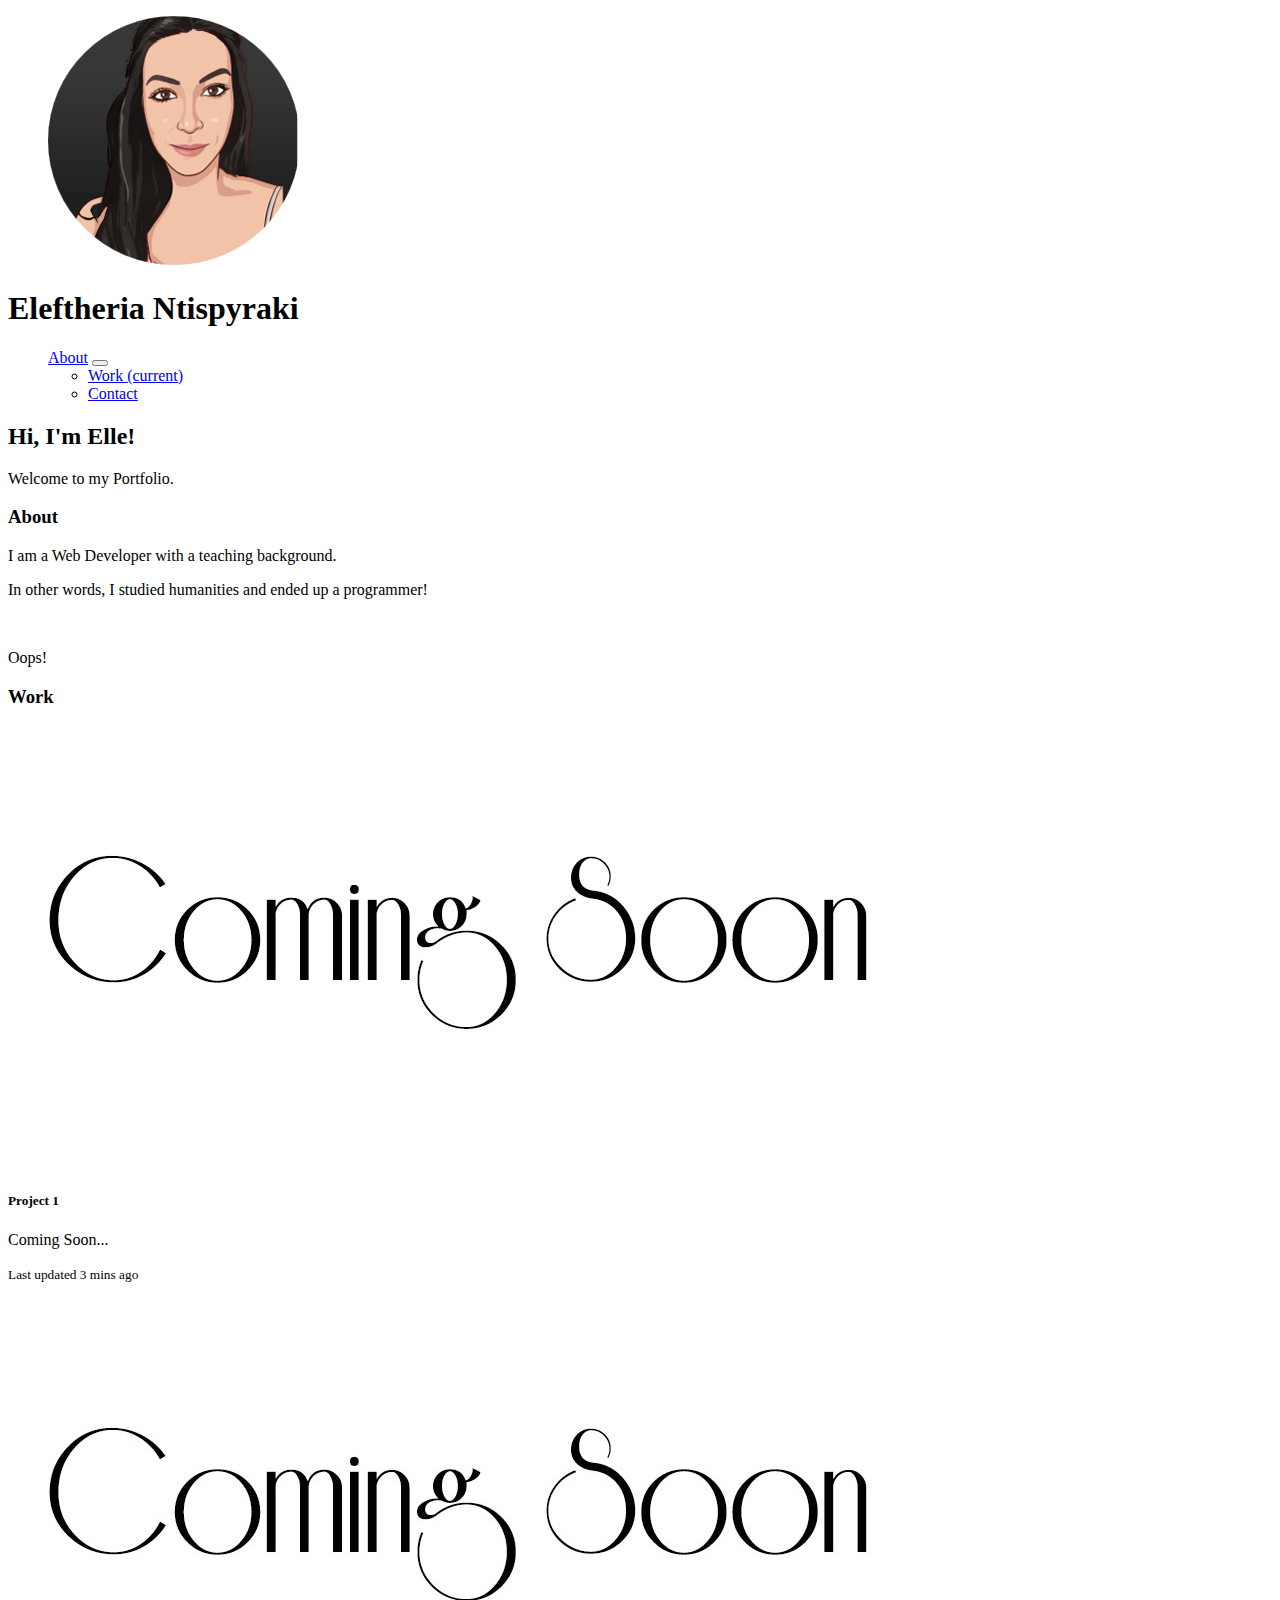
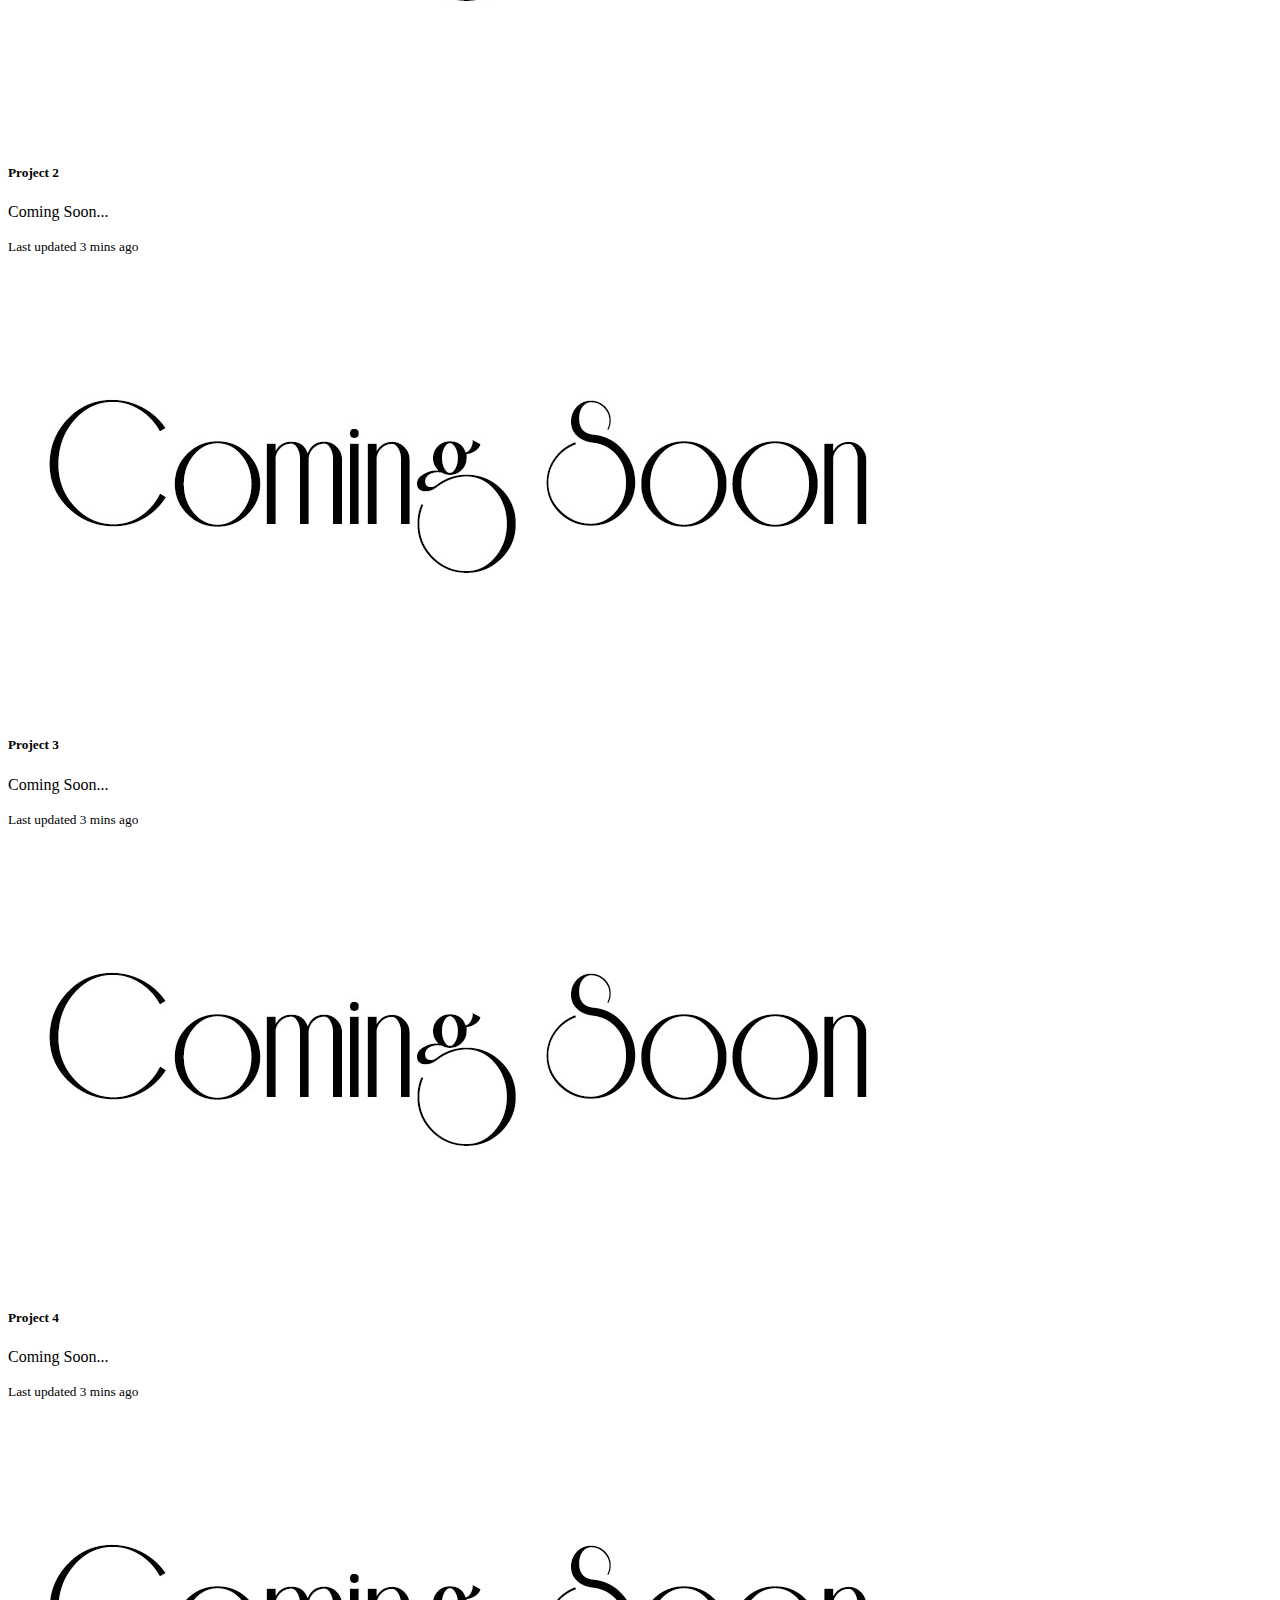
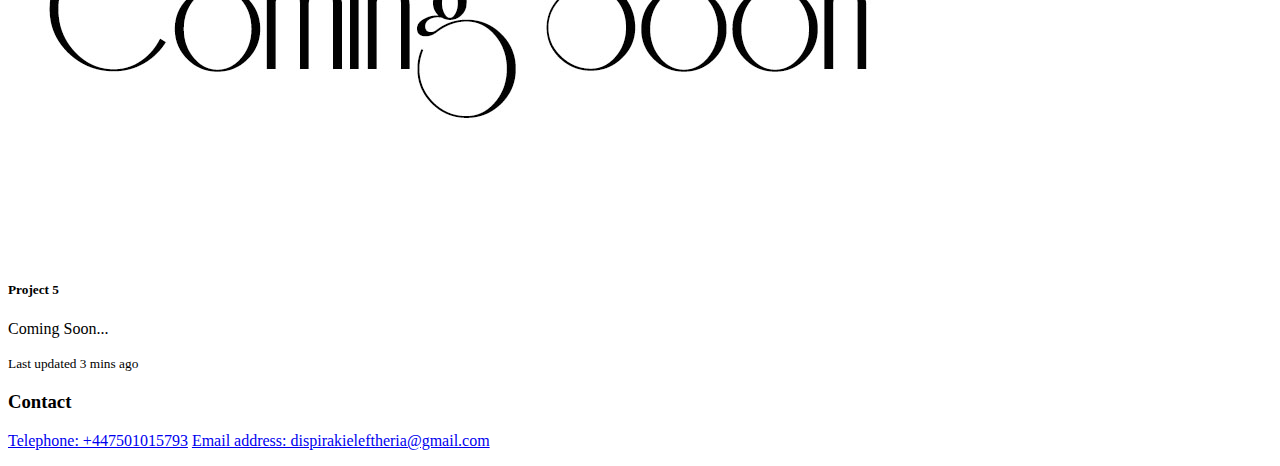
==== Structure/index.html @ f2c444b7 "added sections, content and images" ====
<!DOCTYPE html>
<html lang="en">
<head>
    <meta charset="UTF-8">
    <meta http-equiv="X-UA-Compatible" content="IE=edge">
    <meta name="viewport" content="width=device-width, initial-scale=1.0">
    <title>My Portfolio</title>

    <!--Bootstrap Core CSS-->
    <link rel="stylesheet" href="https://cdn.jsdelivr.net/npm/bootstrap@4.6.2/dist/css/bootstrap.min.css" integrity="sha384-xOolHFLEh07PJGoPkLv1IbcEPTNtaed2xpHsD9ESMhqIYd0nLMwNLD69Npy4HI+N" crossorigin="anonymous">

    <!--Custom style-->
    <link rel="stylesheet" href="./css/style.css">
</head>
<body>
    <header class="container-fluid">
        <section class="row">
            <figure class="col-xs-2 col-sm-3 col-md-4 col-lg-4">
                <img src="../Images/avatar.png" alt="avatar">
            </figure>
            <section class="col-xs-2 col-sm-3 col-md-4 col-lg-4">
                <h1>Eleftheria Ntispyraki</h1>
            </section>
<!--Navigation bar-->
        <nav class="col-xs-2 col-sm-3 col-md-4 col-lg-4">
            <ul class="nav">
                <nav class="navbar navbar-expand-lg navbar-light bg-light">
                    <a class="navbar-brand" href="#about">About</a>
                    <button class="navbar-toggler" type="button" data-toggle="collapse" data-target="#navbarNav" aria-controls="navbarNav" aria-expanded="false" aria-label="Toggle navigation">
                      <span class="navbar-toggler-icon"></span>
                    </button>
                    <div class="collapse navbar-collapse" id="navbarNav">
                      <ul class="navbar-nav">
                        <li class="nav-item active">
                          <a class="nav-link" href="#">Work <span class="sr-only">(current)</span></a>
                        </li>
                        <li class="nav-item">
                          <a class="nav-link" href="#">Contact</a>
                        </li>
                      </ul>
                    </div>
                  </nav>
        </nav>
        </section>
        </header>

        <!-- hero banner -->
        <div class="jumbotron jumbotron-fluid">
            <div class="container">
              <h2 class="display-4">Hi, I'm Elle!</h2>
              <p class="lead">Welcome to my Portfolio.</p>
            </div>
          </div>

          <main>
            <!--About page section-->
            <section class="container-fluid" id="about">
                <h3>About</h3>
                <p>I am a Web Developer with a teaching background.</p>
                <p>In other words, I studied humanities and ended up a programmer!</p>
                <br>
                <p>Oops!</p>
            </section>

            <!--Portfolio container-->
            <section class="work container-fluid">
                <h3>Work</h3>
                <!-- Boostrap Cards-->

                <!--featured card/Project 1-->
                <div class="card-deck">
                    <div class="card">
                      <img src="../Images/coming-soon-1.jpg" class="card-img-top" alt="Coming Soon">
                      <div class="card-body">
                        <h5 class="card-title">Project 1</h5>
                        <p class="card-text">Coming Soon...</p>
                        <p class="card-text"><small class="text-muted">Last updated 3 mins ago</small></p>
                      </div>
                    </div>
                    <!--Project 2-->
                    <div class="card">
                      <img src="../Images/coming-soon-1.jpg" class="card-img-top" alt="Coming Soon">
                      <div class="card-body">
                        <h5 class="card-title">Project 2</h5>
                        <p class="card-text">Coming Soon...</p>
                        <p class="card-text"><small class="text-muted">Last updated 3 mins ago</small></p>
                      </div>
                    </div>
                    <!--Project 3-->
                    <div class="card">
                      <img src="../Images/coming-soon-1.jpg" class="card-img-top" alt="Coming Soon">
                      <div class="card-body">
                        <h5 class="card-title">Project 3</h5>
                        <p class="card-text">Coming Soon...</p>
                        <p class="card-text"><small class="text-muted">Last updated 3 mins ago</small></p>
                      </div>
                    </div>
                    <!--Project 4-->
                    <div class="card">
                        <img src="../Images/coming-soon-1.jpg" class="card-img-top" alt="Coming Soon">
                        <div class="card-body">
                          <h5 class="card-title">Project 4</h5>
                          <p class="card-text">Coming Soon...</p>
                          <p class="card-text"><small class="text-muted">Last updated 3 mins ago</small></p>
                        </div>
                    </div> 
                    <!--Project 5-->
                    <div class="card">
                        <img src="../Images/coming-soon-1.jpg" class="card-img-top" alt="Coming Soon">
                        <div class="card-body">
                          <h5 class="card-title">Project 5</h5>
                          <p class="card-text">Coming Soon...</p>
                          <p class="card-text"><small class="text-muted">Last updated 3 mins ago</small></p>
                        </div>
                    </div>    
                  </div>
            </section>
            <!--Contact page section-->
            <section class="contact section" id="contact">
                <h3>Contact</h3>
                <p>
                    <a href="tel:+447501015792">Telephone: +447501015793</a>
                    <a href="mailto:dispirakieleftheria@gmail.com">Email address: dispirakieleftheria@gmail.com</a>
                 </p>
            </section>

          </main>
        
     
   
    
</body>
</html>
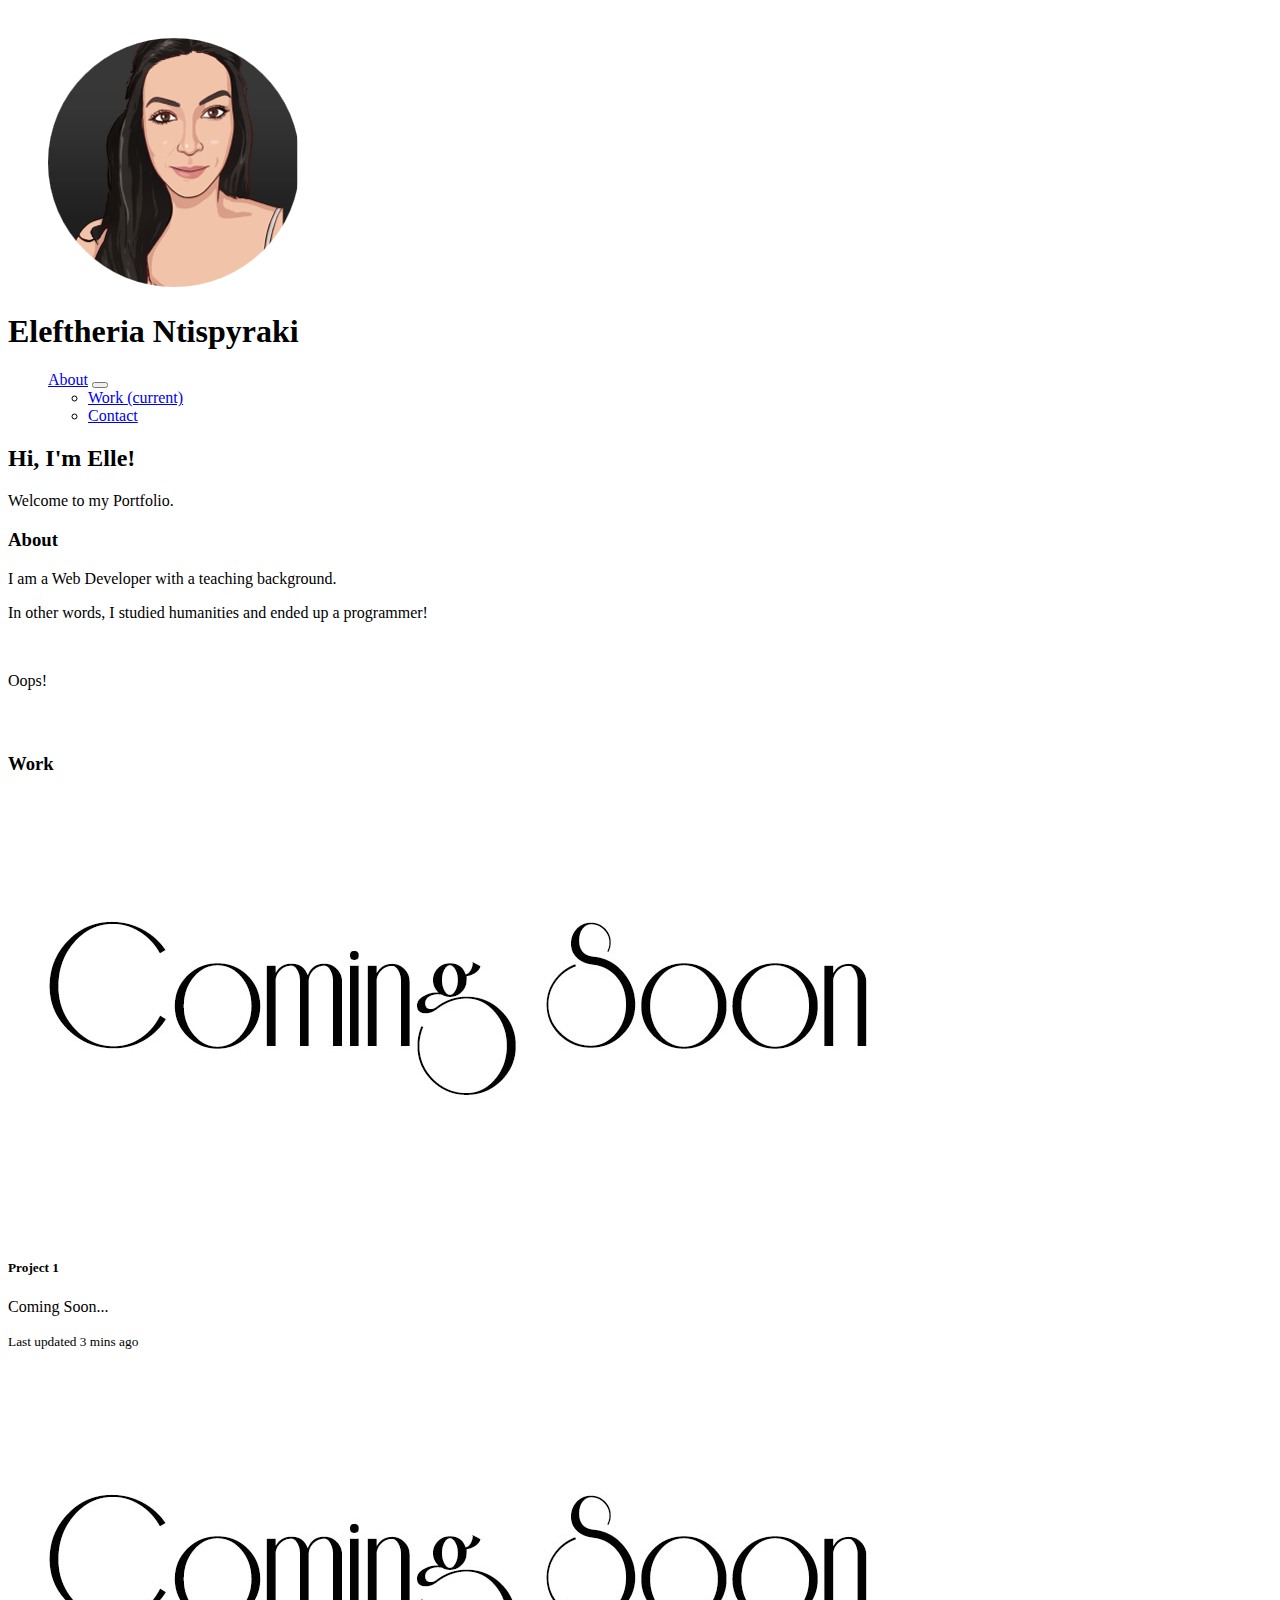
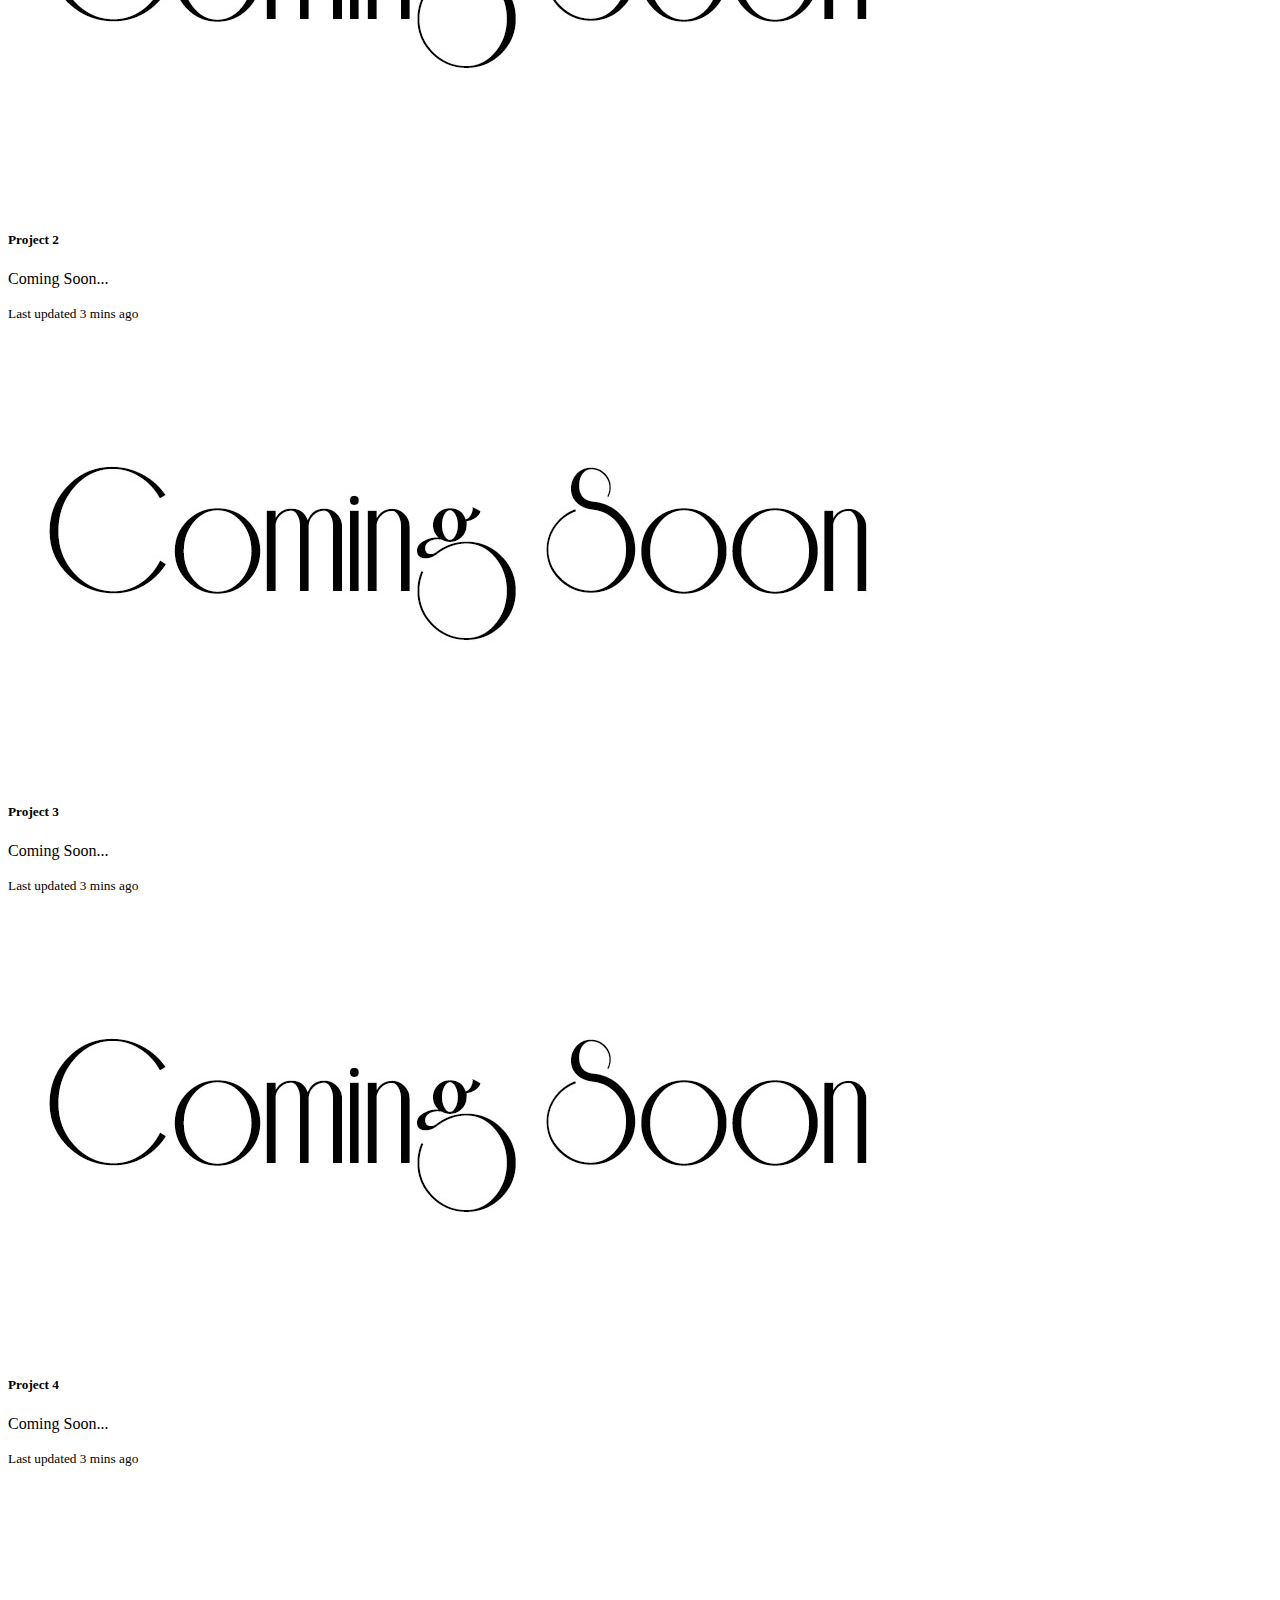
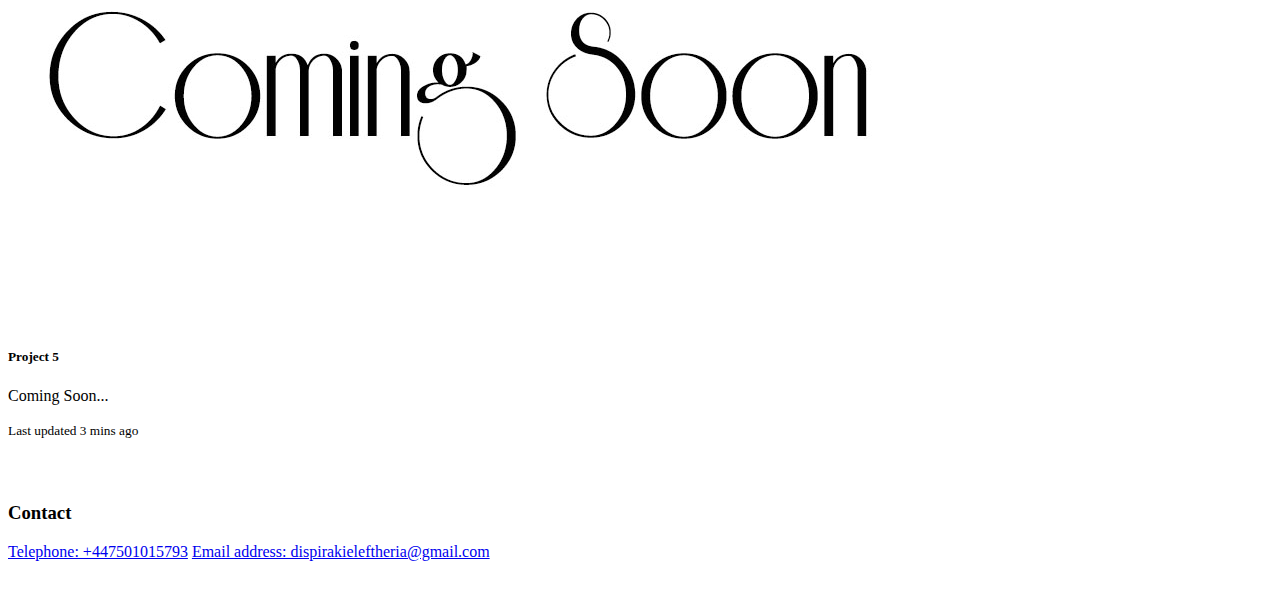
==== commit ff6233e7: "added media queries" ====
--- a/Structure/index.html
+++ b/Structure/index.html
@@ -15,14 +15,14 @@
 <body>
     <header class="container-fluid">
         <section class="row">
-            <figure class="col-xs-2 col-sm-3 col-md-4 col-lg-4">
+            <figure class="avatar col-sm col-md-4 col-lg-4">
                 <img src="../Images/avatar.png" alt="avatar">
             </figure>
-            <section class="col-xs-2 col-sm-3 col-md-4 col-lg-4">
+            <section class=" name col-sm col-md-4 col-lg-4">
                 <h1>Eleftheria Ntispyraki</h1>
             </section>
 <!--Navigation bar-->
-        <nav class="col-xs-2 col-sm-3 col-md-4 col-lg-4">
+        <nav class=" nav-main col-sm col-md-4 col-lg-4">
             <ul class="nav">
                 <nav class="navbar navbar-expand-lg navbar-light bg-light">
                     <a class="navbar-brand" href="#about">About</a>
@@ -32,10 +32,10 @@
                     <div class="collapse navbar-collapse" id="navbarNav">
                       <ul class="navbar-nav">
                         <li class="nav-item active">
-                          <a class="nav-link" href="#">Work <span class="sr-only">(current)</span></a>
+                          <a class="nav-link" href="#work">Work <span class="sr-only">(current)</span></a>
                         </li>
                         <li class="nav-item">
-                          <a class="nav-link" href="#">Contact</a>
+                          <a class="nav-link" href="#contact">Contact</a>
                         </li>
                       </ul>
                     </div>
@@ -45,7 +45,7 @@
         </header>
 
         <!-- hero banner -->
-        <div class="jumbotron jumbotron-fluid">
+        <div class="jumbotron jumbotron-fluid text-center">
             <div class="container">
               <h2 class="display-4">Hi, I'm Elle!</h2>
               <p class="lead">Welcome to my Portfolio.</p>
@@ -54,7 +54,7 @@
 
           <main>
             <!--About page section-->
-            <section class="container-fluid" id="about">
+            <section class="container-fluid text-center" id="about">
                 <h3>About</h3>
                 <p>I am a Web Developer with a teaching background.</p>
                 <p>In other words, I studied humanities and ended up a programmer!</p>
@@ -63,8 +63,8 @@
             </section>
 
             <!--Portfolio container-->
-            <section class="work container-fluid">
-                <h3>Work</h3>
+            <section class="work-section container-fluid" id="work">
+                <h3 class="text-center">Work</h3>
                 <!-- Boostrap Cards-->
 
                 <!--featured card/Project 1-->
@@ -116,7 +116,7 @@
                   </div>
             </section>
             <!--Contact page section-->
-            <section class="contact section" id="contact">
+            <section class="container-fluid contact section text-center" id="contact">
                 <h3>Contact</h3>
                 <p>
                     <a href="tel:+447501015792">Telephone: +447501015793</a>
--- a/Structure/css/style.css
+++ b/Structure/css/style.css
@@ -0,0 +1,23 @@
+body {
+    margin-top: 3%;
+    margin-bottom: 3%;
+}
+
+.work-section{
+    margin-top: 5%;
+    margin-bottom: 5%;
+}
+
+/* Media Queries */
+
+@media screen and (max-width: 628px) {
+   .name{
+    display:flex;
+    align-items: center;
+    justify-items: flex-end;
+   }
+    .avatar{
+    height: -10%;
+    width: -10%;
+   } 
+}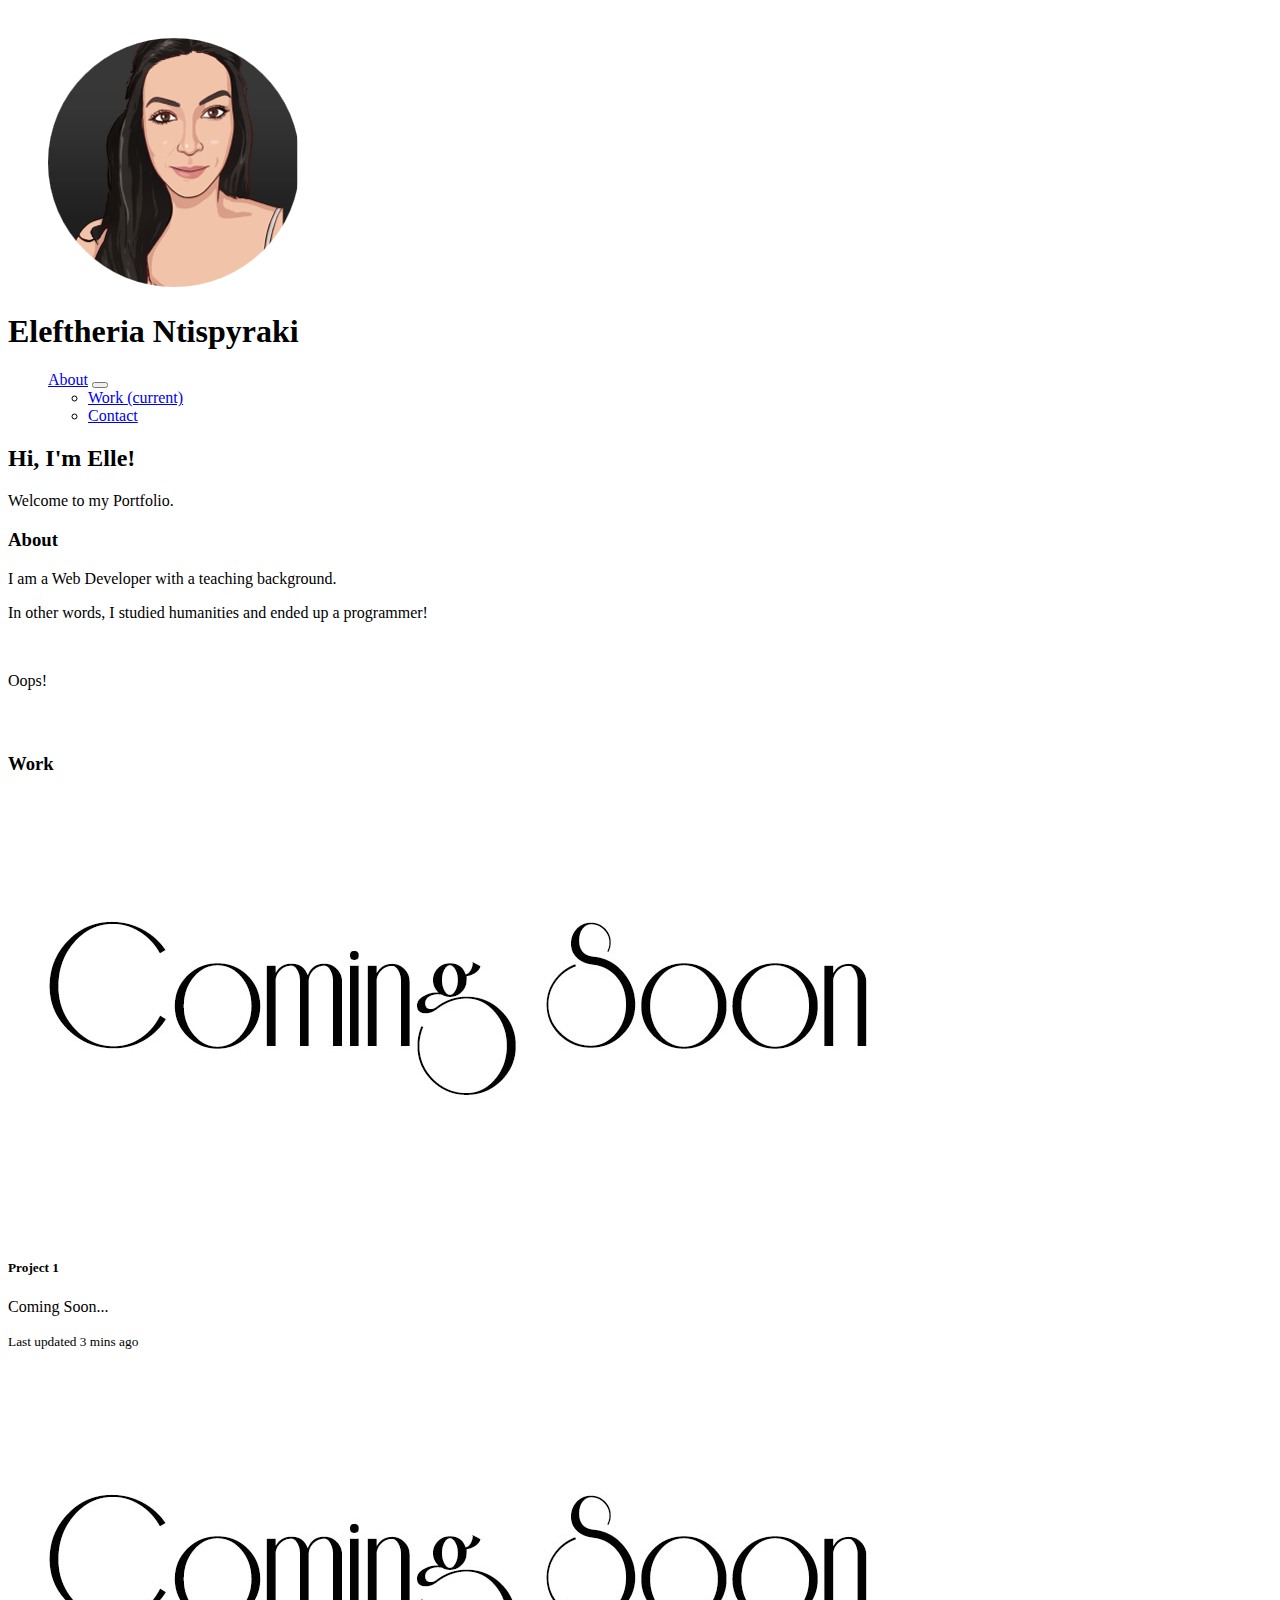
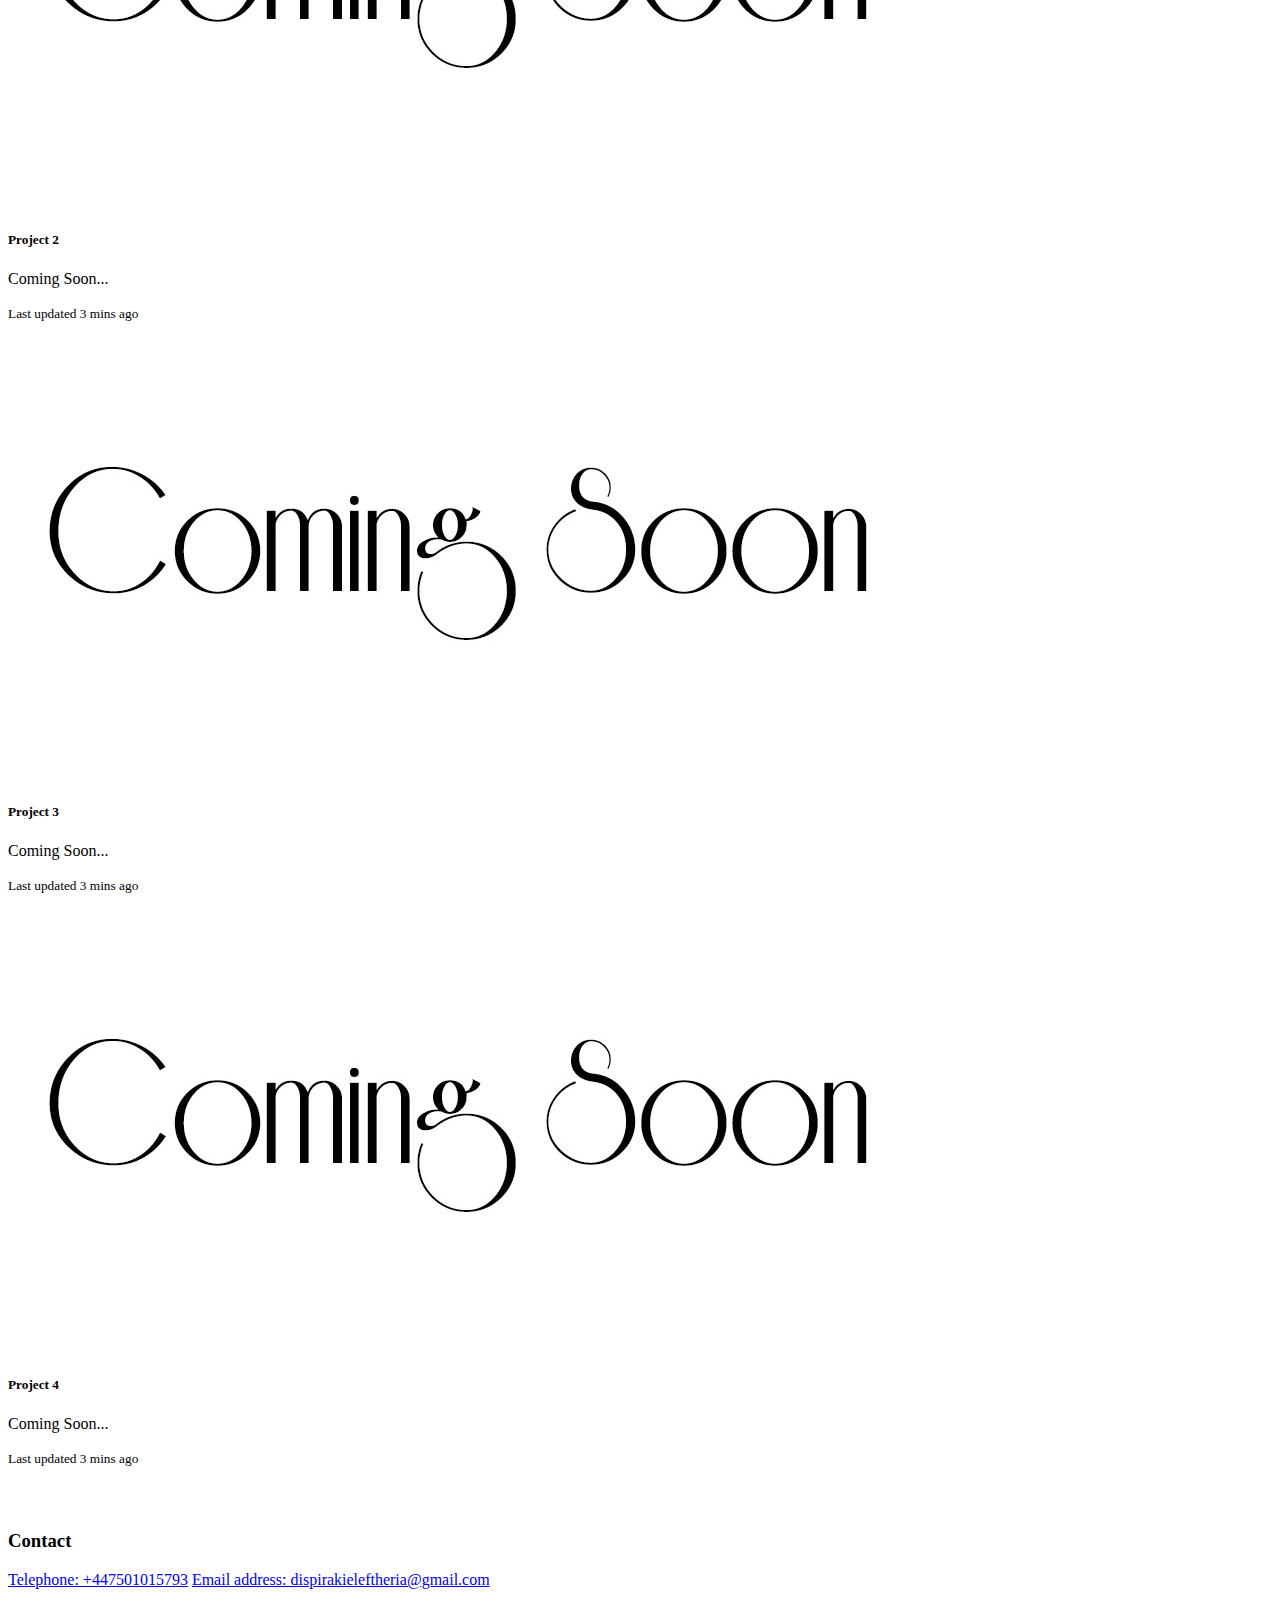
==== commit d81d874c: "added grid responsive classes to the cards" ====
--- a/Structure/index.html
+++ b/Structure/index.html
@@ -22,8 +22,8 @@
                 <h1>Eleftheria Ntispyraki</h1>
             </section>
 <!--Navigation bar-->
-        <nav class=" nav-main col-sm col-md-4 col-lg-4">
-            <ul class="nav">
+        <nav class="col-sm col-md-4 col-lg-4">
+            <ul class="nav wid-25">
                 <nav class="navbar navbar-expand-lg navbar-light bg-light">
                     <a class="navbar-brand" href="#about">About</a>
                     <button class="navbar-toggler" type="button" data-toggle="collapse" data-target="#navbarNav" aria-controls="navbarNav" aria-expanded="false" aria-label="Toggle navigation">
@@ -65,11 +65,10 @@
             <!--Portfolio container-->
             <section class="work-section container-fluid" id="work">
                 <h3 class="text-center">Work</h3>
-                <!-- Boostrap Cards-->
-
+                <!-- Boostrap Cards--> 
                 <!--featured card/Project 1-->
                 <div class="card-deck">
-                    <div class="card">
+                    <div class="cardContainer col-lg-3 col-md-3 col-sm-12">
                       <img src="../Images/coming-soon-1.jpg" class="card-img-top" alt="Coming Soon">
                       <div class="card-body">
                         <h5 class="card-title">Project 1</h5>
@@ -77,8 +76,10 @@
                         <p class="card-text"><small class="text-muted">Last updated 3 mins ago</small></p>
                       </div>
                     </div>
+                  
+
                     <!--Project 2-->
-                    <div class="card">
+                    <div class="cardContainer col-lg-3 col-md-3 col-sm-12">
                       <img src="../Images/coming-soon-1.jpg" class="card-img-top" alt="Coming Soon">
                       <div class="card-body">
                         <h5 class="card-title">Project 2</h5>
@@ -87,7 +88,7 @@
                       </div>
                     </div>
                     <!--Project 3-->
-                    <div class="card">
+                    <div class="cardContainer col-lg-3 col-md-3 col-sm-12">
                       <img src="../Images/coming-soon-1.jpg" class="card-img-top" alt="Coming Soon">
                       <div class="card-body">
                         <h5 class="card-title">Project 3</h5>
@@ -96,7 +97,7 @@
                       </div>
                     </div>
                     <!--Project 4-->
-                    <div class="card">
+                    <div class="cardContainer col-lg-3 col-md-3 col-sm-12">
                         <img src="../Images/coming-soon-1.jpg" class="card-img-top" alt="Coming Soon">
                         <div class="card-body">
                           <h5 class="card-title">Project 4</h5>
@@ -104,16 +105,8 @@
                           <p class="card-text"><small class="text-muted">Last updated 3 mins ago</small></p>
                         </div>
                     </div> 
-                    <!--Project 5-->
-                    <div class="card">
-                        <img src="../Images/coming-soon-1.jpg" class="card-img-top" alt="Coming Soon">
-                        <div class="card-body">
-                          <h5 class="card-title">Project 5</h5>
-                          <p class="card-text">Coming Soon...</p>
-                          <p class="card-text"><small class="text-muted">Last updated 3 mins ago</small></p>
-                        </div>
-                    </div>    
                   </div>
+                  
             </section>
             <!--Contact page section-->
             <section class="container-fluid contact section text-center" id="contact">
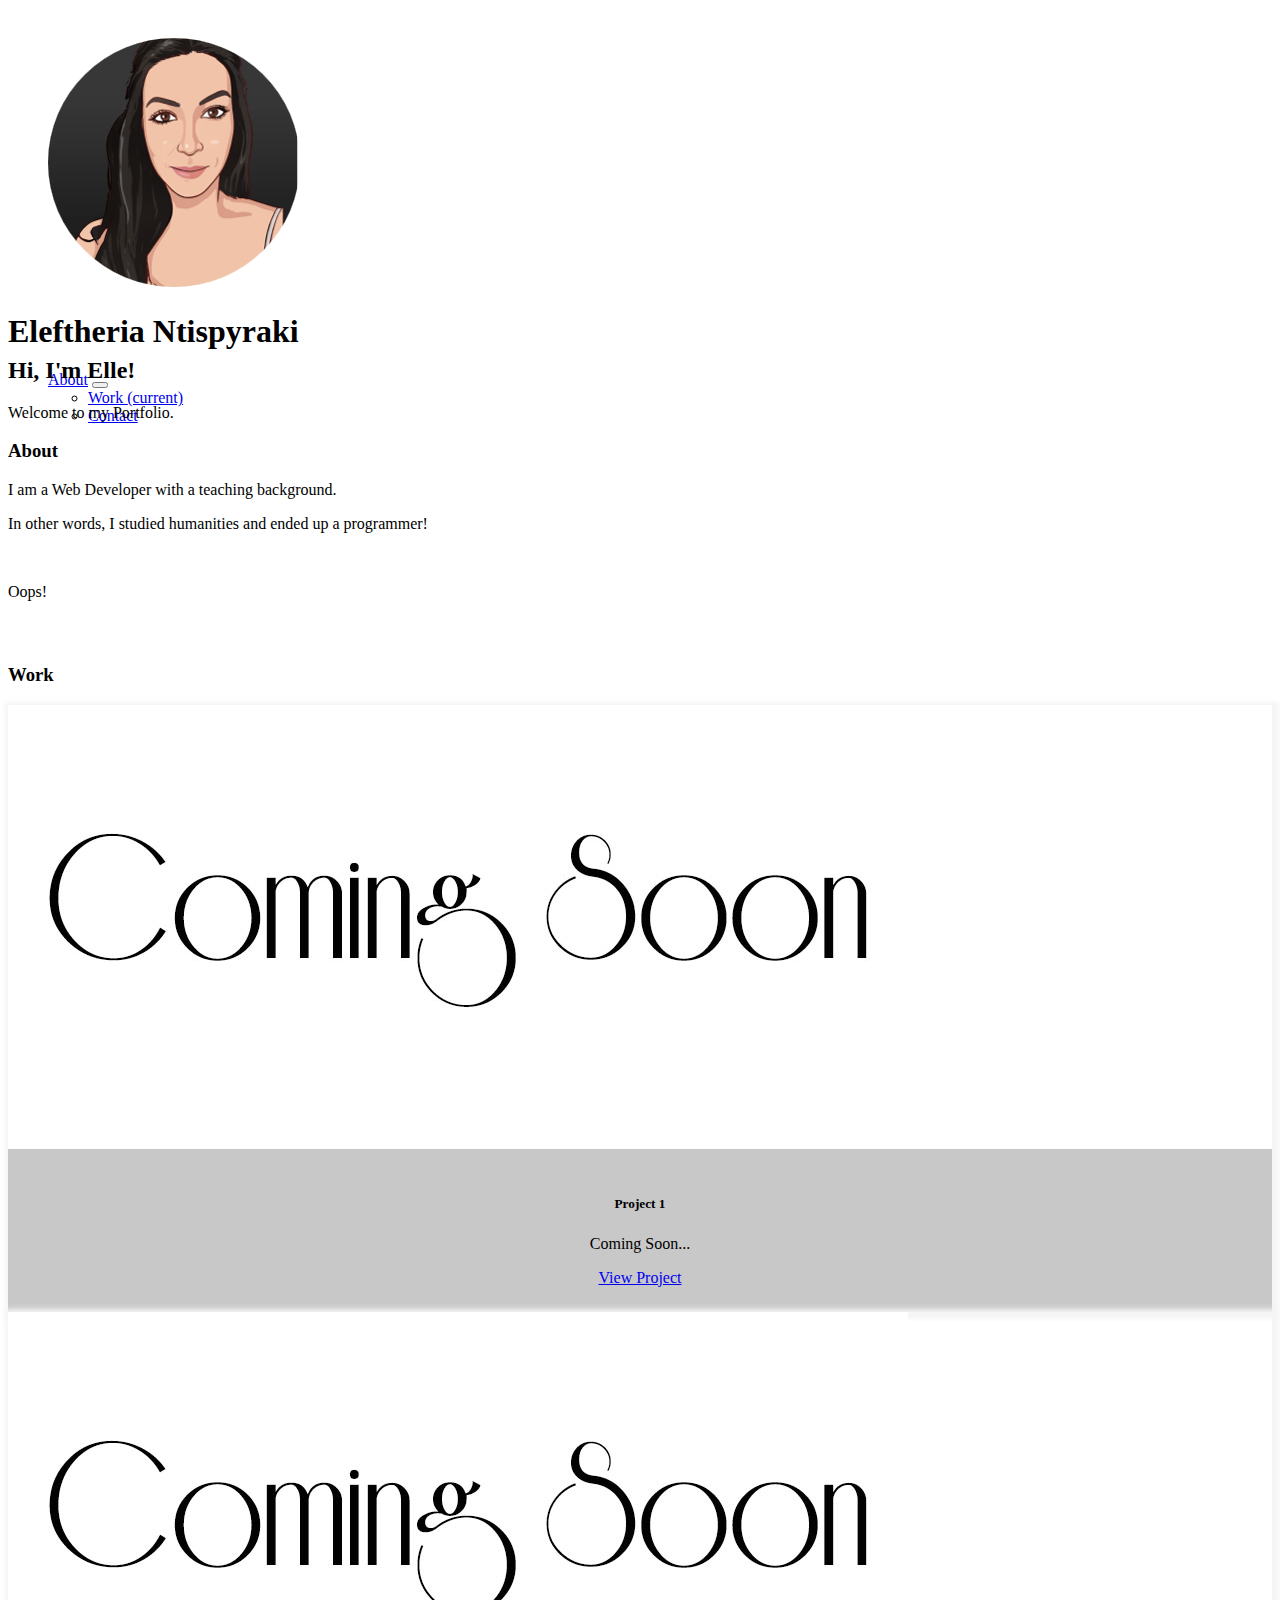
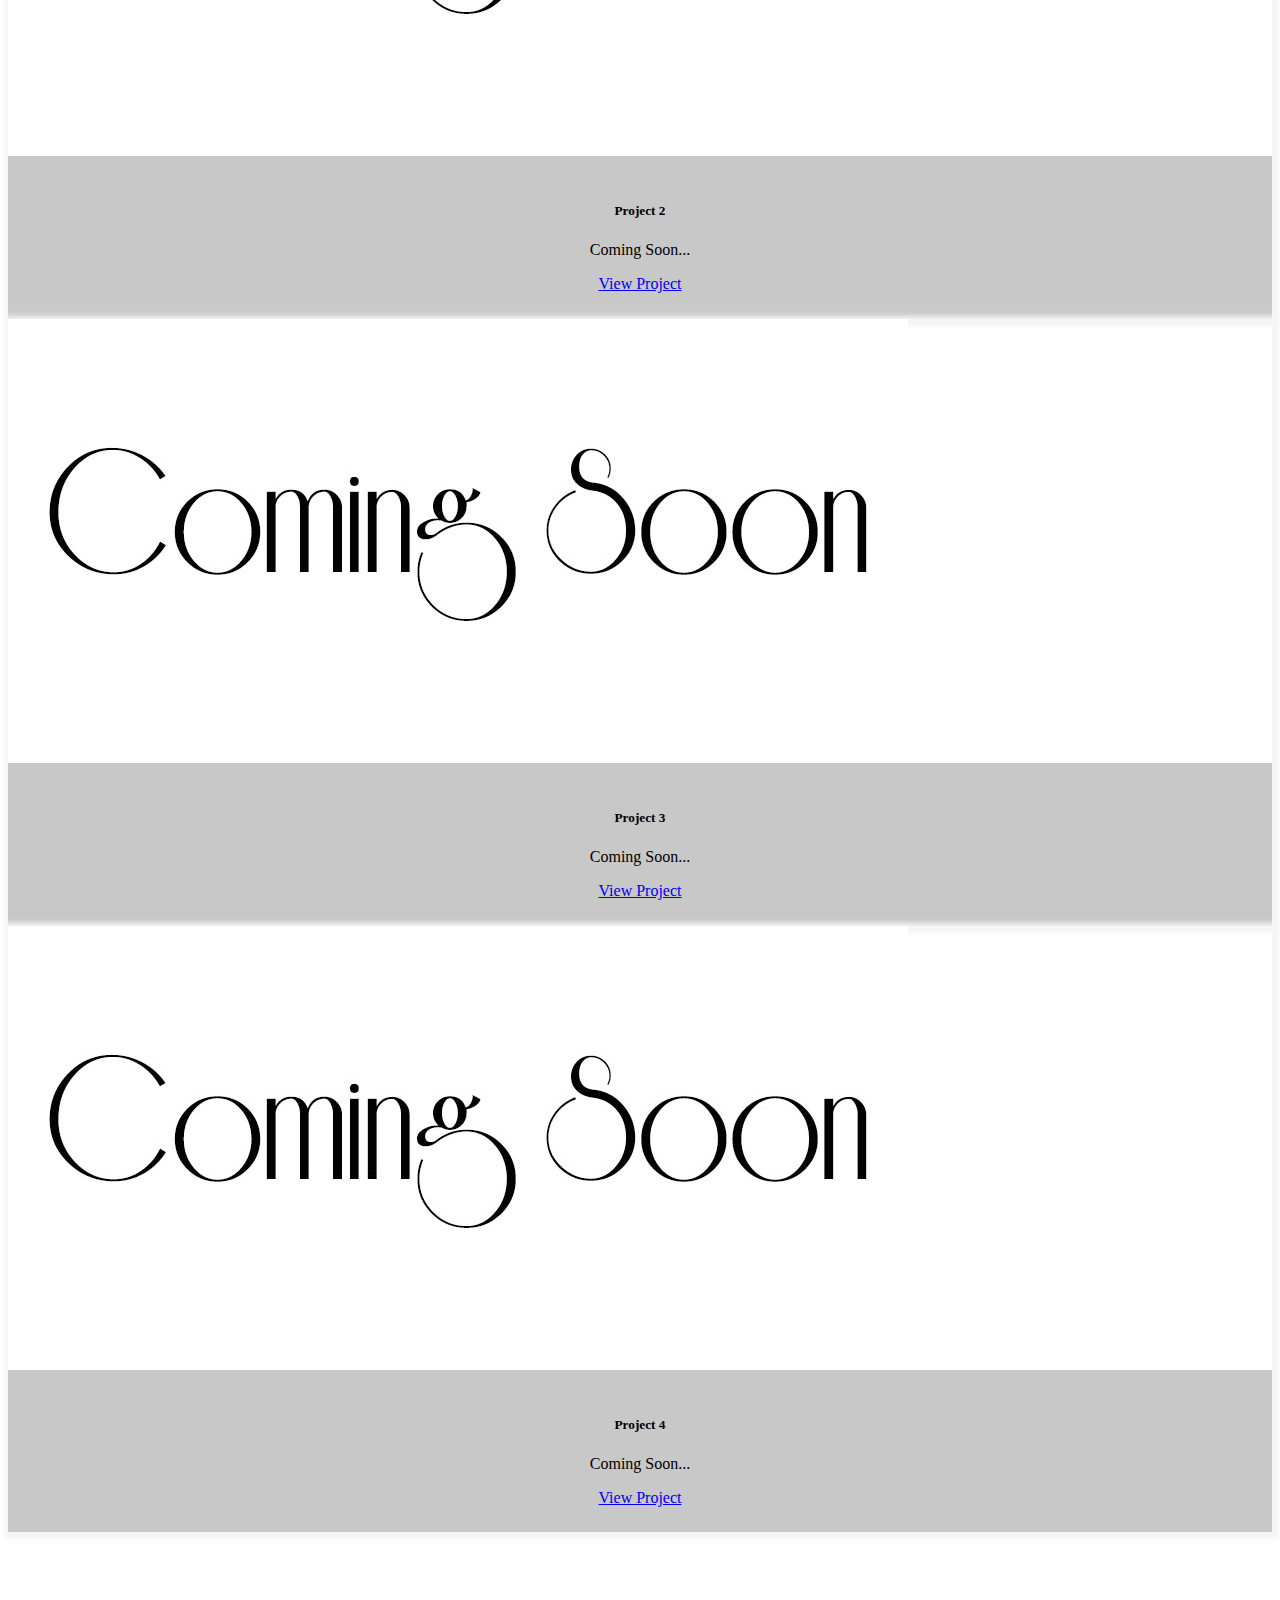
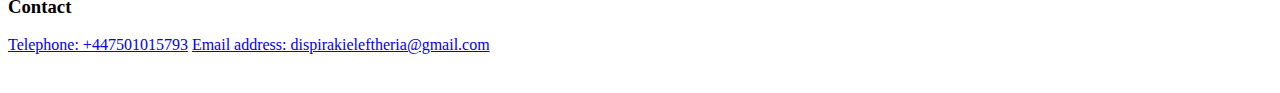
==== commit 488ec083: "modified sections" ====
--- a/Structure/index.html
+++ b/Structure/index.html
@@ -73,36 +73,45 @@
                       <div class="card-body">
                         <h5 class="card-title">Project 1</h5>
                         <p class="card-text">Coming Soon...</p>
-                        <p class="card-text"><small class="text-muted">Last updated 3 mins ago</small></p>
+                        <div class="card-link">
+                          <a href="#">View Project</a>
+                          </div>
                       </div>
                     </div>
-                  
-
+      
                     <!--Project 2-->
                     <div class="cardContainer col-lg-3 col-md-3 col-sm-12">
                       <img src="../Images/coming-soon-1.jpg" class="card-img-top" alt="Coming Soon">
                       <div class="card-body">
                         <h5 class="card-title">Project 2</h5>
                         <p class="card-text">Coming Soon...</p>
-                        <p class="card-text"><small class="text-muted">Last updated 3 mins ago</small></p>
+                        <div class="card-link">
+                          <a href="#">View Project</a>
+                          </div>
                       </div>
                     </div>
+
                     <!--Project 3-->
                     <div class="cardContainer col-lg-3 col-md-3 col-sm-12">
                       <img src="../Images/coming-soon-1.jpg" class="card-img-top" alt="Coming Soon">
                       <div class="card-body">
                         <h5 class="card-title">Project 3</h5>
                         <p class="card-text">Coming Soon...</p>
-                        <p class="card-text"><small class="text-muted">Last updated 3 mins ago</small></p>
+                        <div class="card-link">
+                          <a href="#">View Project</a>
+                        </div>
                       </div>
                     </div>
+
                     <!--Project 4-->
                     <div class="cardContainer col-lg-3 col-md-3 col-sm-12">
                         <img src="../Images/coming-soon-1.jpg" class="card-img-top" alt="Coming Soon">
                         <div class="card-body">
                           <h5 class="card-title">Project 4</h5>
                           <p class="card-text">Coming Soon...</p>
-                          <p class="card-text"><small class="text-muted">Last updated 3 mins ago</small></p>
+                          <div class="card-link">
+                            <a href="#">View Project</a>
+                            </div>
                         </div>
                     </div> 
                   </div>
@@ -116,11 +125,7 @@
                     <a href="mailto:dispirakieleftheria@gmail.com">Email address: dispirakieleftheria@gmail.com</a>
                  </p>
             </section>
-
           </main>
-        
-     
-   
     
 </body>
 </html>--- a/Structure/css/style.css
+++ b/Structure/css/style.css
@@ -1,11 +1,28 @@
 body {
     margin-top: 3%;
     margin-bottom: 3%;
+    background-color: white;
+    font-family: cursive;
 }
+
+.jumbotron{
+    background-color:white;
+    margin-top: -7%;
+}
+
 
 .work-section{
     margin-top: 5%;
     margin-bottom: 5%;
+}
+
+.cardContainer{
+    box-shadow: 2px 2px 5px 5px whitesmoke;
+}
+.card-body{
+    background-color: rgba(94, 90, 92, 0.333);
+    padding: 2%;
+    text-align: center;    
 }
 
 /* Media Queries */
